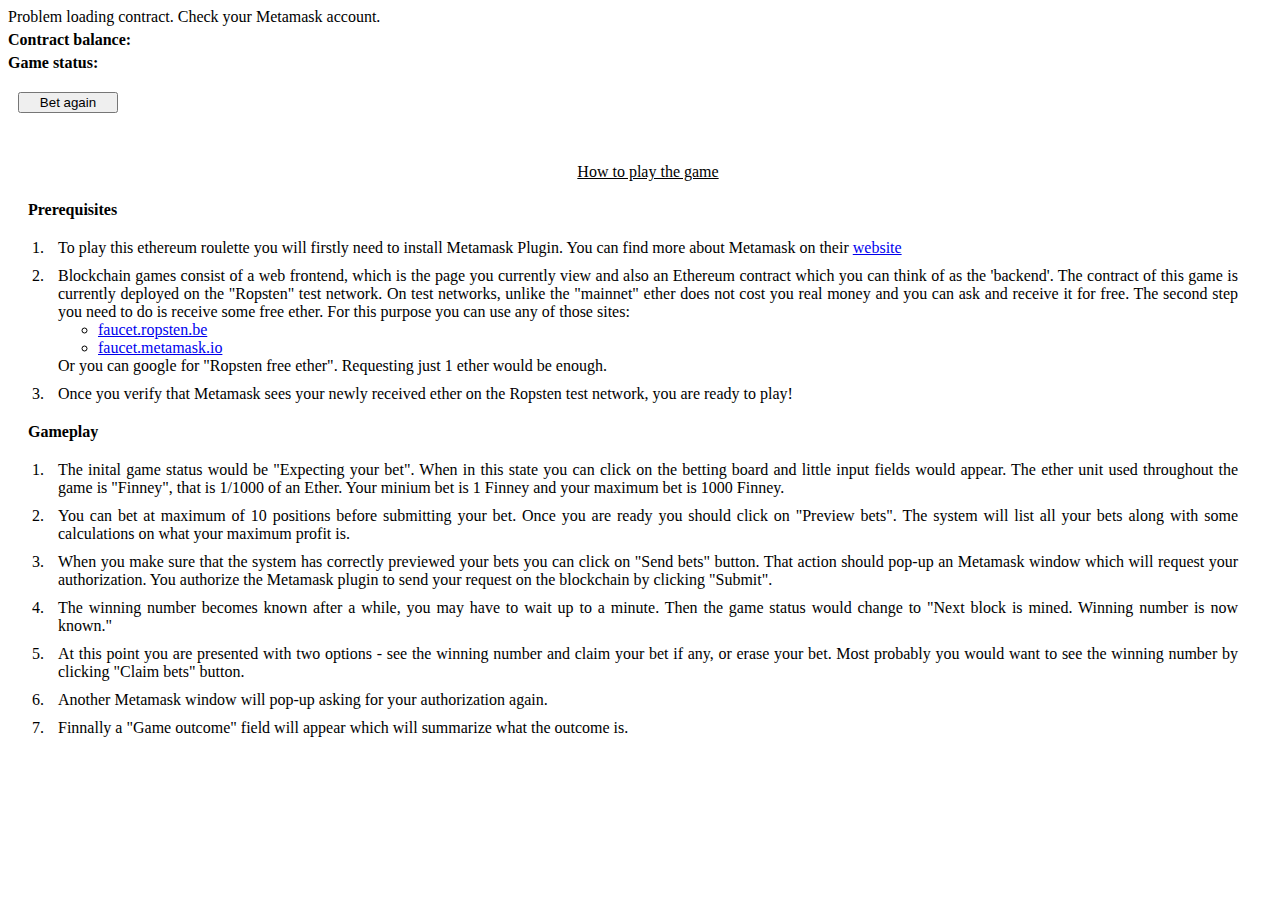
==== index.html @ bb3f68b1 "More help added Some status formatting" ====
<!DOCTYPE html>
<html lang="en">
  <head>
    <meta charset="UTF-8">
    <title>Lottery front-end</title>
    <link rel="stylesheet" type="text/css" href="cssIndex.css" />
    <script language="javascript" type="text/javascript" src="jquery.min.js"></script>
    <script language="javascript" type="text/javascript" src="web3.js"></script>
    <script language="javascript" type="text/javascript" src="main_abi.js"></script>

    <script language="javascript" type="text/javascript" src="js/utils.js"></script>
    <script language="javascript" type="text/javascript" src="js/userControls.js"></script>
    <script language="javascript" type="text/javascript" src="js/commonControls.js"></script>
  <!--    <script language="javascript" type="text/javascript" src="js/ownerControls.js"></script> -->

  </head>

  <body onload="checkMetamaskAndStart()">

    <div id="initialError">
      Problem loading contract. Check your Metamask account.
    </div>

    <div id="offerBetting">
      <div class="rouletteWholeTable" class="rouletteBorder">
        <div class="rouletteContainer">
          <div class="rouletteVertical">
            <div id="num0" class="rouletteNumber rouletteGreen">
              <div class="rouletteNumberInner">
                0
              </div>
            </div>
          </div>
          <div class="rouletteVertical">
            <div id="num3" class="rouletteNumber rouletteRed">
              <div class="rouletteNumberInner">
                3
              </div>
            </div>
            <div id="num2" class="rouletteNumber rouletteBlack">
              <div class="rouletteNumberInner">
                2
              </div>
            </div>
            <div id="num1" class="rouletteNumber rouletteRed">
              <div class="rouletteNumberInner">
                1
              </div>
            </div>
          </div>
          <div class="rouletteVertical">
            <div id="num6" class="rouletteNumber rouletteBlack">
              <div class="rouletteNumberInner">
                6
              </div>
            </div>
            <div id="num5" class="rouletteNumber rouletteRed">
              <div class="rouletteNumberInner">
                5
              </div>
            </div>
            <div id="num4" class="rouletteNumber rouletteBlack">
              <div class="rouletteNumberInner">
                4
              </div>
            </div>
          </div>
          <div class="rouletteVertical">
            <div id="num9" class="rouletteNumber rouletteRed">
              <div class="rouletteNumberInner">
                9
              </div>
            </div>
            <div id="num8" class="rouletteNumber rouletteBlack">
              <div class="rouletteNumberInner">
                8
              </div>
            </div>
            <div id="num7" class="rouletteNumber rouletteRed">
              <div class="rouletteNumberInner">
                7
              </div>
            </div>
          </div>
          <div class="rouletteVertical">
            <div id="num12" class="rouletteNumber rouletteRed">
              <div class="rouletteNumberInner">
                12
              </div>
            </div>
            <div id="num11" class="rouletteNumber rouletteBlack">
              <div class="rouletteNumberInner">
                11
              </div>
            </div>
            <div id="num10" class="rouletteNumber rouletteBlack">
              <div class="rouletteNumberInner">
                10
              </div>
            </div>
          </div>
          <div class="rouletteVertical">
            <div id="num15" class="rouletteNumber rouletteBlack">
              <div class="rouletteNumberInner">
                15
              </div>
            </div>
            <div id="num14" class="rouletteNumber rouletteRed">
              <div class="rouletteNumberInner">
                14
              </div>
            </div>
            <div id="num13" class="rouletteNumber rouletteBlack">
              <div class="rouletteNumberInner">
                13
              </div>
            </div>
          </div>
          <div class="rouletteVertical">
            <div id="num18" class="rouletteNumber rouletteRed">
              <div class="rouletteNumberInner">
                18
              </div>
            </div>
            <div id="num17" class="rouletteNumber rouletteBlack">
              <div class="rouletteNumberInner">
                17
              </div>
            </div>
            <div id="num16" class="rouletteNumber rouletteRed">
              <div class="rouletteNumberInner">
                16
              </div>
            </div>
          </div>
          <div class="rouletteVertical">
            <div id="num21" class="rouletteNumber rouletteRed">
              <div class="rouletteNumberInner">
                21
              </div>
            </div>
            <div id="num20" class="rouletteNumber rouletteBlack">
              <div class="rouletteNumberInner">
                20
              </div>
            </div>
            <div id="num19" class="rouletteNumber rouletteRed">
              <div class="rouletteNumberInner">
                19
              </div>
            </div>
          </div>
          <div class="rouletteVertical">
            <div id="num24" class="rouletteNumber rouletteBlack">
              <div class="rouletteNumberInner">
                24
              </div>
            </div>
            <div id="num23" class="rouletteNumber rouletteRed">
              <div class="rouletteNumberInner">
                23
              </div>
            </div>
            <div id="num22" class="rouletteNumber rouletteBlack">
              <div class="rouletteNumberInner">
                22
              </div>
            </div>
          </div>
          <div class="rouletteVertical">
            <div id="num27" class="rouletteNumber rouletteRed">
              <div class="rouletteNumberInner">
                27
              </div>
            </div>
            <div id="num26" class="rouletteNumber rouletteBlack">
              <div class="rouletteNumberInner">
                26
              </div>
            </div>
            <div id="num25" class="rouletteNumber rouletteRed">
              <div class="rouletteNumberInner">
                25
              </div>
            </div>
          </div>
          <div class="rouletteVertical">
            <div id="num30" class="rouletteNumber rouletteRed">
              <div class="rouletteNumberInner">
                30
              </div>
            </div>
            <div id="num29" class="rouletteNumber rouletteBlack">
              <div class="rouletteNumberInner">
                29
              </div>
            </div>
            <div id="num28" class="rouletteNumber rouletteBlack">
              <div class="rouletteNumberInner">
                28
              </div>
            </div>
          </div>
          <div class="rouletteVertical">
            <div id="num33" class="rouletteNumber rouletteBlack">
              <div class="rouletteNumberInner">
                33
              </div>
            </div>
            <div id="num32" class="rouletteNumber rouletteRed">
              <div class="rouletteNumberInner">
                32
              </div>
            </div>
            <div id="num31" class="rouletteNumber rouletteBlack">
              <div class="rouletteNumberInner">
                31
              </div>
            </div>
          </div>
          <div class="rouletteVertical">
            <div id="num36" class="rouletteNumber rouletteRed">
              <div class="rouletteNumberInner">
                36
              </div>
            </div>
            <div id="num35" class="rouletteNumber rouletteBlack">
              <div class="rouletteNumberInner">
                35
              </div>
            </div>
            <div id="num34" class="rouletteNumber rouletteRed">
              <div class="rouletteNumberInner">
                34
              </div>
            </div>
          </div>
          <div class="rouletteVertical">
            <div id="num39" class="rouletteNumber">
              <div class="rouletteNumberInner">
                3rd
              </div>
            </div>
            <div id="num38" class="rouletteNumber">
              <div class="rouletteNumberInner">
                2nd
              </div>
            </div>
            <div id="num37" class="rouletteNumber">
              <div class="rouletteNumberInner">
                1st
              </div>
            </div>
          </div>
        </div>
        <div class="lowerGroupsContainer">
          <div class="rouletteContainer">
            <div class="rouletteVerticalGroup">
              <div class="rouletteQuadBox">
                <div id="num40" class="rouletteNumber">
                  <div class="rouletteNumberInner">
                    1st 12
                  </div>
                </div>
              </div>
              <div class="rouletteContainer">
                <div class="rouletteDoubleBox">
                  <div id="num43" class="rouletteNumber">
                    <div class="rouletteNumberInner">
                      1 to 18
                    </div>
                  </div>
                </div>
                <div class="rouletteDoubleBox">
                  <div id="num46" class="rouletteNumber">
                    <div class="rouletteNumberInner">
                      Even
                    </div>
                  </div>
                </div>
              </div>
            </div>
            <div class="rouletteVerticalGroup">
              <div class="rouletteQuadBox">
                <div id="num41" class="rouletteNumber">
                  <div class="rouletteNumberInner">
                    2nd 12
                  </div>
                </div>
              </div>
              <div class="rouletteContainer">
                <div class="rouletteDoubleBox rouletteRed">
                  <div id="num47" class="rouletteNumber">
                    <div class="rouletteNumberInner">
                      Red
                    </div>
                  </div>
                </div>
                <div class="rouletteDoubleBox rouletteBlack">
                  <div id="num48" class="rouletteNumber">
                    <div class="rouletteNumberInner">
                      Black
                    </div>
                  </div>
                </div>
              </div>
            </div>
            <div class="rouletteVerticalGroup">
              <div class="rouletteQuadBox">
                <div id="num42" class="rouletteNumber">
                  <div class="rouletteNumberInner">
                    3rd 12
                  </div>
                </div>
              </div>
              <div class="rouletteContainer">
                <div class="rouletteDoubleBox">
                  <div id="num45" class="rouletteNumber">
                    <div class="rouletteNumberInner">
                      Odd
                    </div>
                  </div>
                </div>
                <div class="rouletteDoubleBox">
                  <div id="num44" class="rouletteNumber">
                    <div class="rouletteNumberInner">
                      19 to 36
                    </div>
                  </div>
                </div>
              </div>
            </div>
          </div>
        </div>
      </div>

      <button class="button" onclick="calculateBets()">Preview bets</button>

      <div id="listBets">
      </div>

      <div id="maxProfit">
      </div>

      <button id="sendBetsButton" class="button" onclick="sendBets()">Send bets</button>
    </div>

    <div id="statusBlock">
      <div class="statusLine">
        <div class="statusTitle">
          Contract balance:
        </div>
        <div id="txContractBalance"> </div>
      </div>

      <div class="statusLine">
        <div class="statusTitle">
          Game status:
        </div>
        <div id="txLastAction">
        </div>
      </div>
    </div>

      <div id="claimBetsButtons">
        <button class="button" onclick="claimBet()">Claim bets</button>
        <button class="button" onclick="forgetBet()">Forget bets</button>
      </div>

      <div id="winsKnown">
        <div id="txWins"> </div>
        <div id="txWinsNumber"> </div>
      </div>

      <div id="reloadBettingButton">
        <button class="button" onclick="reloadBetting()">Bet again</button>
      </div>

      <div id="howtoTitle">
        How to play the game
      </div>
      <div class="howtoSubtitle">
        Prerequisites
      </div>
      <ol>
        <li>
          <div class="howtoTextLine">
            To play this ethereum roulette you will firstly need to install Metamask Plugin.
            You can find more about Metamask on their <a href="https://metamask.io/">website</a>
          </div>
        </li>
        <li>
          <div class="howtoTextLine">
            Blockchain games consist of a web frontend, which is the page you currently view and also an
            Ethereum contract which you can think of as the 'backend'. The contract of this game is
            currently deployed on the "Ropsten" test network. On test networks, unlike the "mainnet" ether
            does not cost you real money and you can ask and receive it for free. The second step you need
            to do is receive some free ether. For this purpose you can use any of those sites:
            <ul>
              <li> <a href="http://faucet.ropsten.be:3001"> faucet.ropsten.be </a> </li>
              <li> <a href="https://faucet.metamask.io/"> faucet.metamask.io </a> </li>
            </ul>
            Or you can google for "Ropsten free ether". Requesting just 1 ether would be enough.
          </div>
        </li>
        <li>
          <div class="howtoTextLine">
            Once you verify that Metamask sees your newly received ether on the Ropsten test network, you
            are ready  to play!
          </div>
        </li>
      </ol>
      <div class="howtoSubtitle">
        Gameplay
      </div>
      <ol>
        <li>
          <div class="howtoTextLine">
          The inital game status would be "Expecting your bet". When in this state you can click on the
          betting board and little input fields would appear. The ether unit used throughout the game is
          "Finney", that is 1/1000 of an Ether. Your minium bet is 1 Finney and your maximum bet is
          1000 Finney.
          </div>
        </li>
        <li>
          <div class="howtoTextLine">
          You can bet at maximum of 10 positions before submitting your bet. Once you are ready you should
          click on "Preview bets". The system will list all your bets along with some calculations on what
          your maximum profit is.
          </div>
        </li>
        <li>
          <div class="howtoTextLine">
          When you make sure that the system has correctly previewed your bets you can click on "Send bets"
          button. That action should pop-up an Metamask window which will request your authorization. You
          authorize the Metamask plugin to send your request on the blockchain by clicking "Submit".
          </div>
        </li>
        <li>
          <div class="howtoTextLine">
          The winning number becomes known after a while, you may have to wait up to a minute. Then the game
          status would change to "Next block is mined. Winning number is now known."
          </div>
        </li>
        <li>
          <div class="howtoTextLine">
          At this point you are presented with two options - see the winning number and claim your bet if any,
          or erase your bet. Most probably you would want to see the winning number by clicking "Claim bets"
          button.
          </div>
        </li>
        <li>
          <div class="howtoTextLine">
          Another Metamask window will pop-up asking for your authorization again.
          </div>
        </li>
        <li>
          <div class="howtoTextLine">
          Finnally a "Game outcome" field will appear which will summarize what the outcome is.
          </div>
         </li>
      </ol>

  </body>
</html>
---- cssIndex.css ----
.title {
	font-family: "Lustria",serif;
	font-size: 20px;
	border-top: 1px solid;
	border-bottom: 1px solid;
	width: 40%;
	margin: 10px auto;
	line-height: 32px;
  text-align: center;
  /*background-color: coral;*/
}

html, body {
    width: 100%;
}

.rouletteWholeTable {
	background-color: green;
	color: white;
	border-style: solid;
	border-width: 5px;
	border-color: black;
	margin-bottom: 10px;
}

.rouletteContainer {
	display: flex;
  flex-direction: row;
	flex-wrap: nowrap;
}

.rouletteVertical {
	width:75px;
	max-width:75px;
	height:225px;
	display: flex;
  flex-direction: column;
	flex-wrap: nowrap;
	align-items: center;
	justify-content: center;
}

.lowerGroupsContainer {
	padding-left: 75px;
	padding-right: 75px;
}

.rouletteVerticalGroup {
	width: 300px;
	max-width: 300px;
	height: 150px;
	display: flex;
  flex-direction: column;
	flex-wrap: nowrap;
	border-style: solid;
	border-width: 1px;
	border-color: gray;
}

.rouletteNumber {
   width:75px;
   max-width:75px;
	 height:75px;
	 max-height: 75px;
   display: inline-block;
	 border-style: solid;
	 border-width: 1px;
}

.rouletteDoubleBox {
   width: 150px;
   max-width: 150px;
	 height: 75px;
	 max-height: 75px;
   display: flex;
	 justify-content: center;
	 border-style: solid;
	 border-width: 1px;
}

.rouletteQuadBox {
   width: 300px;
   max-width: 300px;
	 height: 75px;
	 max-height: 75px;
   display: flex;
	 justify-content: center;
	 border-style: solid;
	 border-width: 1px;
}

.rouletteNumberInner {
	padding-top: 3px;
	padding-left: 3px;
}

.rouletteBetInput {
   width:45px;
   max-width:45px;
	 height: 25px;
	 max-height: 25px;
   display: inline-block;
	 text-align: center;
	 margin: 10px 0px 0px 15px;
}

.rouletteRed {
	background-color: red;
}

.rouletteBlack {
	background-color: black;
}

.rouletteGreen {
	background-color: lime;
}

.firstCollumn {
	width: 200px;
	display: inline-block;
}

.button {
	width: 100px;
	margin: auto 10px;
	display: inline-block;
}

#offerBetting {
	display: none;
	margin: 0px 0px 20px 0px
}

#sendBetsButton {
	display: none;
}

#claimBetsButtons {
	display: none;
}

#winsKnown {
	display: none;
}

#reloadBBettingButton {
	display: none;
}

#statusBlock {
	margin: 5px 0px 20px 0px;
}

.statusLine {
	display: flex;
  flex-direction: row;
	flex-wrap: nowrap;
	margin: 5px 0px 5px 0px;
}

.statusTitle {
	text-align: left;
	font-weight: bold;
	margin: 0px 5px 0px 0px;
}

#howtoTitle {
	margin: 50px 0px 20px 0px;
	text-align: center;
	text-decoration: underline;
}

.howtoSubtitle {
	margin: 20px 0px 20px 20px;
	text-align: left;
	font-weight: bold;
}

.howtoTextLine {
	margin: 10px 50px 10px 10px;
	text-align: justify;
	justify-content: center;
}
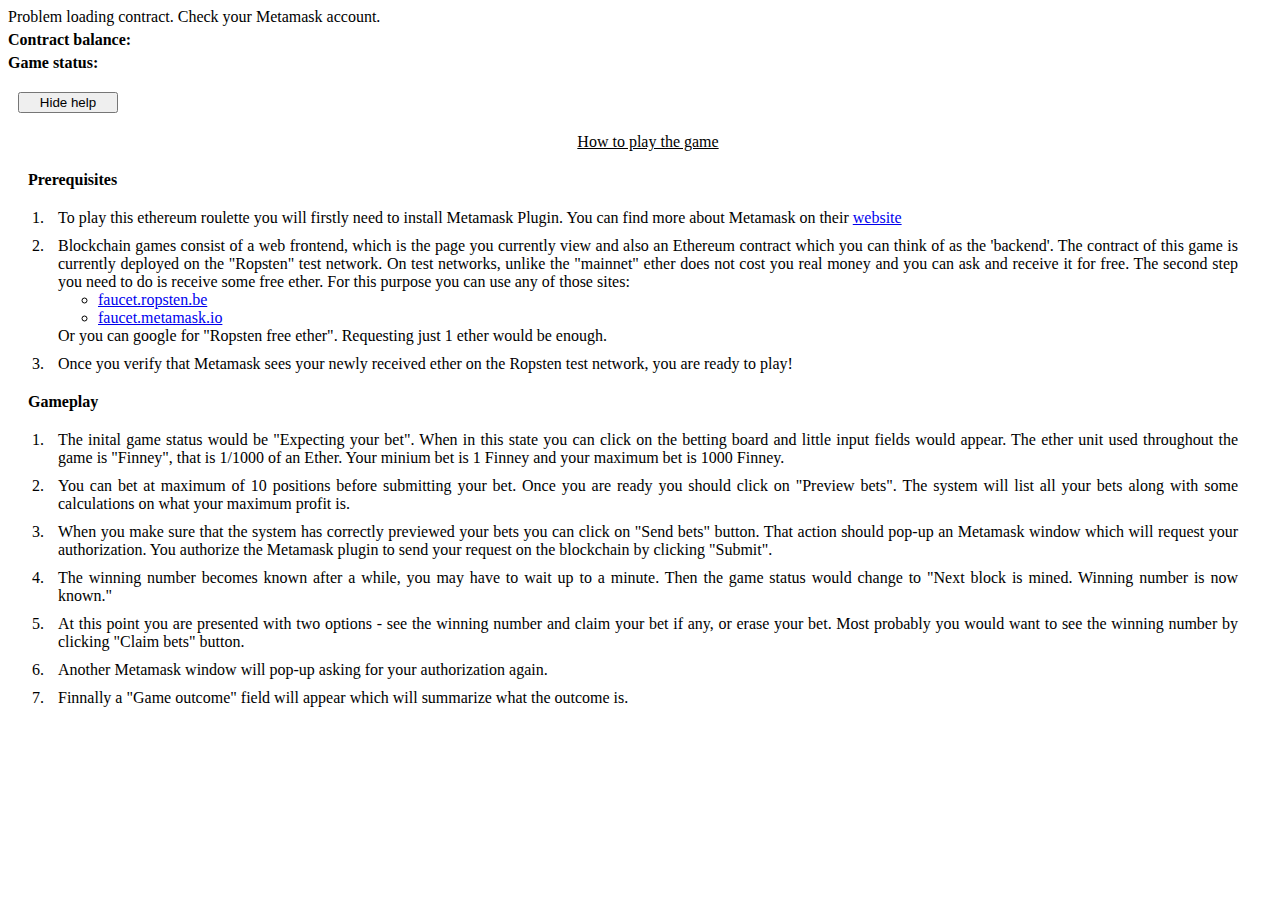
==== commit 2f0e90bd: "Formatting and styling changes" ====
--- a/index.html
+++ b/index.html
@@ -334,7 +334,7 @@
         </div>
       </div>
 
-      <button class="button" onclick="calculateBets()">Preview bets</button>
+      <button id="placeBetsButton" class="button" onclick="calculateBets()">Place bets</button>
 
       <div id="listBets">
       </div>
@@ -376,90 +376,102 @@
         <button class="button" onclick="reloadBetting()">Bet again</button>
       </div>
 
-      <div id="howtoTitle">
-        How to play the game
-      </div>
-      <div class="howtoSubtitle">
-        Prerequisites
-      </div>
-      <ol>
-        <li>
-          <div class="howtoTextLine">
-            To play this ethereum roulette you will firstly need to install Metamask Plugin.
-            You can find more about Metamask on their <a href="https://metamask.io/">website</a>
-          </div>
-        </li>
-        <li>
-          <div class="howtoTextLine">
-            Blockchain games consist of a web frontend, which is the page you currently view and also an
-            Ethereum contract which you can think of as the 'backend'. The contract of this game is
-            currently deployed on the "Ropsten" test network. On test networks, unlike the "mainnet" ether
-            does not cost you real money and you can ask and receive it for free. The second step you need
-            to do is receive some free ether. For this purpose you can use any of those sites:
-            <ul>
-              <li> <a href="http://faucet.ropsten.be:3001"> faucet.ropsten.be </a> </li>
-              <li> <a href="https://faucet.metamask.io/"> faucet.metamask.io </a> </li>
-            </ul>
-            Or you can google for "Ropsten free ether". Requesting just 1 ether would be enough.
-          </div>
-        </li>
-        <li>
-          <div class="howtoTextLine">
-            Once you verify that Metamask sees your newly received ether on the Ropsten test network, you
-            are ready  to play!
-          </div>
-        </li>
-      </ol>
-      <div class="howtoSubtitle">
-        Gameplay
-      </div>
-      <ol>
-        <li>
-          <div class="howtoTextLine">
-          The inital game status would be "Expecting your bet". When in this state you can click on the
-          betting board and little input fields would appear. The ether unit used throughout the game is
-          "Finney", that is 1/1000 of an Ether. Your minium bet is 1 Finney and your maximum bet is
-          1000 Finney.
-          </div>
-        </li>
-        <li>
-          <div class="howtoTextLine">
-          You can bet at maximum of 10 positions before submitting your bet. Once you are ready you should
-          click on "Preview bets". The system will list all your bets along with some calculations on what
-          your maximum profit is.
-          </div>
-        </li>
-        <li>
-          <div class="howtoTextLine">
-          When you make sure that the system has correctly previewed your bets you can click on "Send bets"
-          button. That action should pop-up an Metamask window which will request your authorization. You
-          authorize the Metamask plugin to send your request on the blockchain by clicking "Submit".
-          </div>
-        </li>
-        <li>
-          <div class="howtoTextLine">
-          The winning number becomes known after a while, you may have to wait up to a minute. Then the game
-          status would change to "Next block is mined. Winning number is now known."
-          </div>
-        </li>
-        <li>
-          <div class="howtoTextLine">
-          At this point you are presented with two options - see the winning number and claim your bet if any,
-          or erase your bet. Most probably you would want to see the winning number by clicking "Claim bets"
-          button.
-          </div>
-        </li>
-        <li>
-          <div class="howtoTextLine">
-          Another Metamask window will pop-up asking for your authorization again.
-          </div>
-        </li>
-        <li>
-          <div class="howtoTextLine">
-          Finnally a "Game outcome" field will appear which will summarize what the outcome is.
-          </div>
-         </li>
-      </ol>
+      <div class="helpButtons">
+        <div id="showHelpButton">
+          <button class="button" onclick="showHelp()">Show help</button>
+        </div>
+
+        <div id="hideHelpButton">
+          <button class="button" onclick="hideHelp()">Hide help</button>
+        </div>
+      </div>
+
+      <div id="helpSection">
+        <div id="howtoTitle">
+          How to play the game
+        </div>
+        <div class="howtoSubtitle">
+          Prerequisites
+        </div>
+        <ol>
+          <li>
+            <div class="howtoTextLine">
+              To play this ethereum roulette you will firstly need to install Metamask Plugin.
+              You can find more about Metamask on their <a href="https://metamask.io/">website</a>
+            </div>
+          </li>
+          <li>
+            <div class="howtoTextLine">
+              Blockchain games consist of a web frontend, which is the page you currently view and also an
+              Ethereum contract which you can think of as the 'backend'. The contract of this game is
+              currently deployed on the "Ropsten" test network. On test networks, unlike the "mainnet" ether
+              does not cost you real money and you can ask and receive it for free. The second step you need
+              to do is receive some free ether. For this purpose you can use any of those sites:
+              <ul>
+                <li> <a href="http://faucet.ropsten.be:3001"> faucet.ropsten.be </a> </li>
+                <li> <a href="https://faucet.metamask.io/"> faucet.metamask.io </a> </li>
+              </ul>
+              Or you can google for "Ropsten free ether". Requesting just 1 ether would be enough.
+            </div>
+          </li>
+          <li>
+            <div class="howtoTextLine">
+              Once you verify that Metamask sees your newly received ether on the Ropsten test network, you
+              are ready  to play!
+            </div>
+          </li>
+        </ol>
+        <div class="howtoSubtitle">
+          Gameplay
+        </div>
+        <ol>
+          <li>
+            <div class="howtoTextLine">
+            The inital game status would be "Expecting your bet". When in this state you can click on the
+            betting board and little input fields would appear. The ether unit used throughout the game is
+            "Finney", that is 1/1000 of an Ether. Your minium bet is 1 Finney and your maximum bet is
+            1000 Finney.
+            </div>
+          </li>
+          <li>
+            <div class="howtoTextLine">
+            You can bet at maximum of 10 positions before submitting your bet. Once you are ready you should
+            click on "Preview bets". The system will list all your bets along with some calculations on what
+            your maximum profit is.
+            </div>
+          </li>
+          <li>
+            <div class="howtoTextLine">
+            When you make sure that the system has correctly previewed your bets you can click on "Send bets"
+            button. That action should pop-up an Metamask window which will request your authorization. You
+            authorize the Metamask plugin to send your request on the blockchain by clicking "Submit".
+            </div>
+          </li>
+          <li>
+            <div class="howtoTextLine">
+            The winning number becomes known after a while, you may have to wait up to a minute. Then the game
+            status would change to "Next block is mined. Winning number is now known."
+            </div>
+          </li>
+          <li>
+            <div class="howtoTextLine">
+            At this point you are presented with two options - see the winning number and claim your bet if any,
+            or erase your bet. Most probably you would want to see the winning number by clicking "Claim bets"
+            button.
+            </div>
+          </li>
+          <li>
+            <div class="howtoTextLine">
+            Another Metamask window will pop-up asking for your authorization again.
+            </div>
+          </li>
+          <li>
+            <div class="howtoTextLine">
+            Finnally a "Game outcome" field will appear which will summarize what the outcome is.
+            </div>
+           </li>
+        </ol>
+      </div>
 
   </body>
 </html>
--- a/cssIndex.css
+++ b/cssIndex.css
@@ -144,7 +144,15 @@
 	display: none;
 }
 
-#reloadBBettingButton {
+#reloadBettingButton {
+	display: none;
+}
+
+.helpButtons {
+	margin: 15px 0px 20px 0px;
+}
+
+#showHelpButton {
 	display: none;
 }
 
@@ -165,8 +173,11 @@
 	margin: 0px 5px 0px 0px;
 }
 
+.helpSection {
+	margin: 30px 0px 20px 0px;
+}
+
 #howtoTitle {
-	margin: 50px 0px 20px 0px;
 	text-align: center;
 	text-decoration: underline;
 }
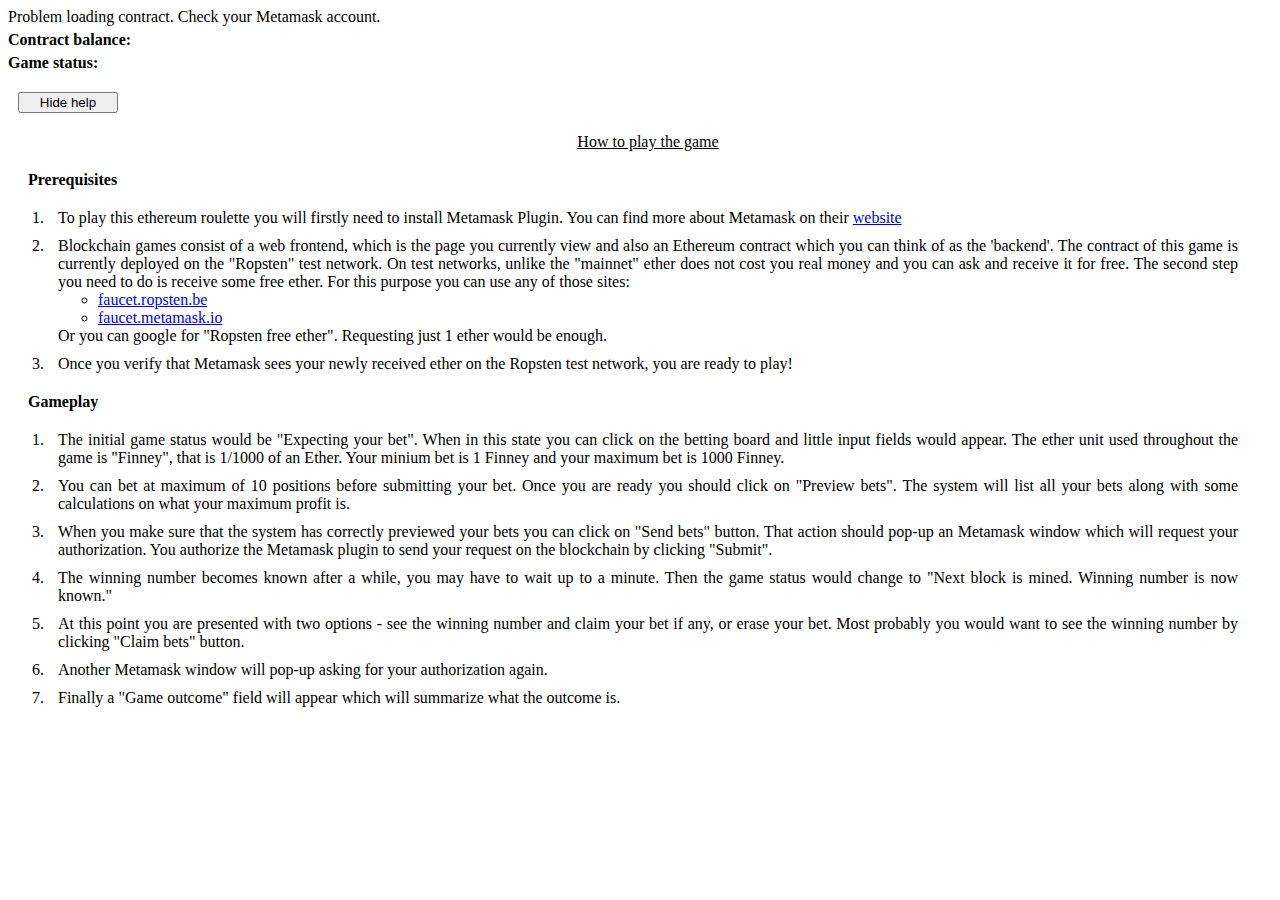
==== commit 6c442b81: "Typos fixed" ====
--- a/index.html
+++ b/index.html
@@ -427,7 +427,7 @@
         <ol>
           <li>
             <div class="howtoTextLine">
-            The inital game status would be "Expecting your bet". When in this state you can click on the
+            The initial game status would be "Expecting your bet". When in this state you can click on the
             betting board and little input fields would appear. The ether unit used throughout the game is
             "Finney", that is 1/1000 of an Ether. Your minium bet is 1 Finney and your maximum bet is
             1000 Finney.
@@ -467,7 +467,7 @@
           </li>
           <li>
             <div class="howtoTextLine">
-            Finnally a "Game outcome" field will appear which will summarize what the outcome is.
+            Finally a "Game outcome" field will appear which will summarize what the outcome is.
             </div>
            </li>
         </ol>
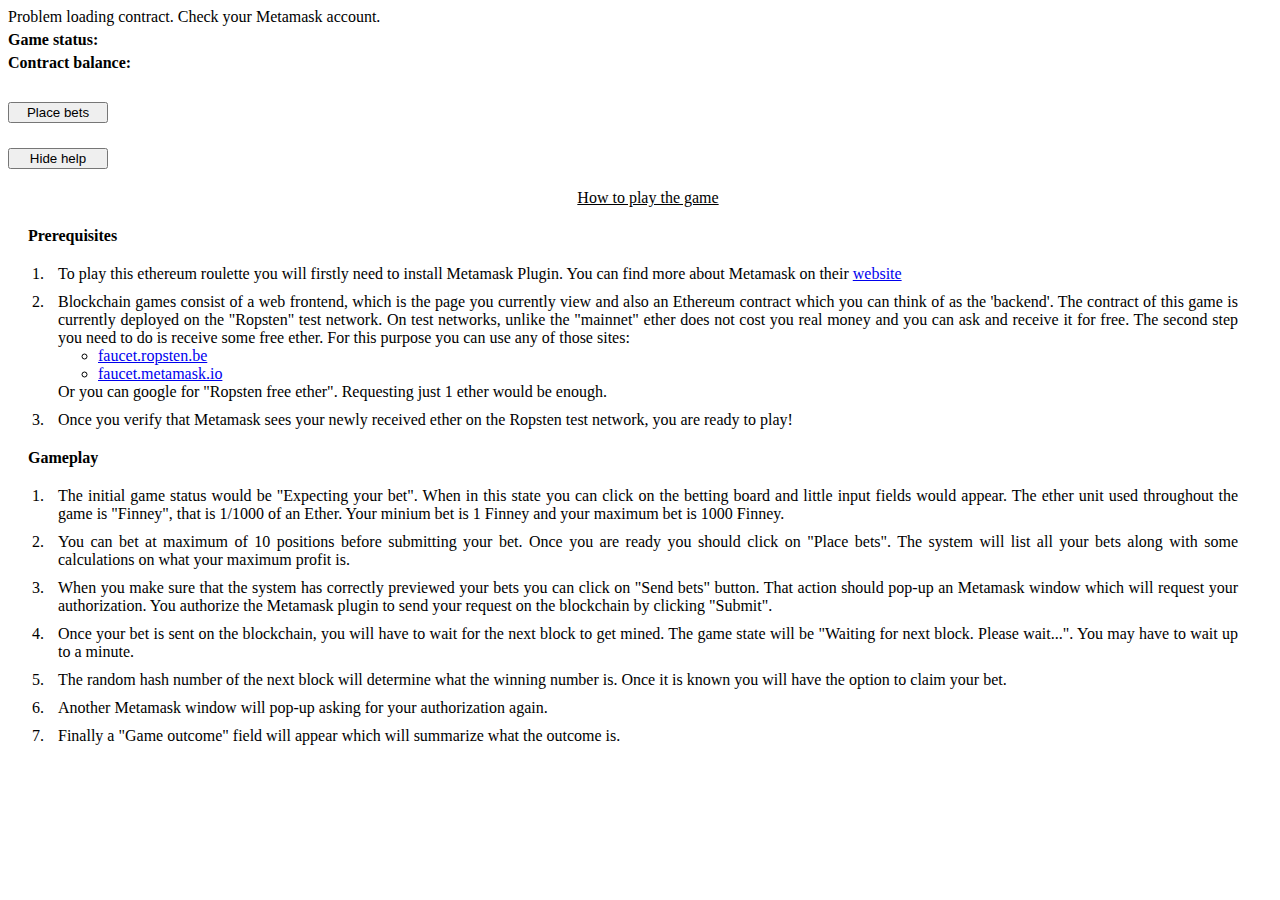
==== commit 9cf3844a: "Various style changes" ====
--- a/index.html
+++ b/index.html
@@ -333,38 +333,36 @@
           </div>
         </div>
       </div>
-
-      <button id="placeBetsButton" class="button" onclick="calculateBets()">Place bets</button>
-
-      <div id="listBets">
-      </div>
-
-      <div id="maxProfit">
-      </div>
-
-      <button id="sendBetsButton" class="button" onclick="sendBets()">Send bets</button>
     </div>
 
     <div id="statusBlock">
       <div class="statusLine">
         <div class="statusTitle">
-          Contract balance:
-        </div>
-        <div id="txContractBalance"> </div>
-      </div>
-
+          Game status:
+        </div>
+        <div id="txLastAction">
+        </div>
+      </div>
       <div class="statusLine">
         <div class="statusTitle">
-          Game status:
-        </div>
-        <div id="txLastAction">
-        </div>
+          Contract balance:
+        </div>
+        <div id="txContractBalance"> </div>
       </div>
     </div>
+
+    <button id="placeBetsButton" class="button" onclick="calculateBets()">Place bets</button>
+
+    <div id="listBets">
+    </div>
+
+    <div id="maxProfit">
+    </div>
+
+    <button id="sendBetsButton" class="button" onclick="sendBets()">Send bets</button>
 
       <div id="claimBetsButtons">
         <button class="button" onclick="claimBet()">Claim bets</button>
-        <button class="button" onclick="forgetBet()">Forget bets</button>
       </div>
 
       <div id="winsKnown">
@@ -436,7 +434,7 @@
           <li>
             <div class="howtoTextLine">
             You can bet at maximum of 10 positions before submitting your bet. Once you are ready you should
-            click on "Preview bets". The system will list all your bets along with some calculations on what
+            click on "Place bets". The system will list all your bets along with some calculations on what
             your maximum profit is.
             </div>
           </li>
@@ -449,15 +447,14 @@
           </li>
           <li>
             <div class="howtoTextLine">
-            The winning number becomes known after a while, you may have to wait up to a minute. Then the game
-            status would change to "Next block is mined. Winning number is now known."
-            </div>
-          </li>
-          <li>
-            <div class="howtoTextLine">
-            At this point you are presented with two options - see the winning number and claim your bet if any,
-            or erase your bet. Most probably you would want to see the winning number by clicking "Claim bets"
-            button.
+            Once your bet is sent on the blockchain, you will have to wait for the next block to get mined.
+            The game state will be "Waiting for next block. Please wait...". You may have to wait up to a minute.
+            </div>
+          </li>
+          <li>
+            <div class="howtoTextLine">
+            The random hash number of the next block will determine what the winning number is. Once it is known
+            you will have the option to claim your bet.
             </div>
           </li>
           <li>
--- a/cssIndex.css
+++ b/cssIndex.css
@@ -125,11 +125,16 @@
 	width: 100px;
 	margin: auto 10px;
 	display: inline-block;
+	margin: 10px 0px 0px 0px;
+}
+
+#listBets {
+	margin: 10px 0px 0px 0px;
 }
 
 #offerBetting {
 	display: none;
-	margin: 0px 0px 20px 0px
+	margin: 0px 0px 20px 0px;
 }
 
 #sendBetsButton {
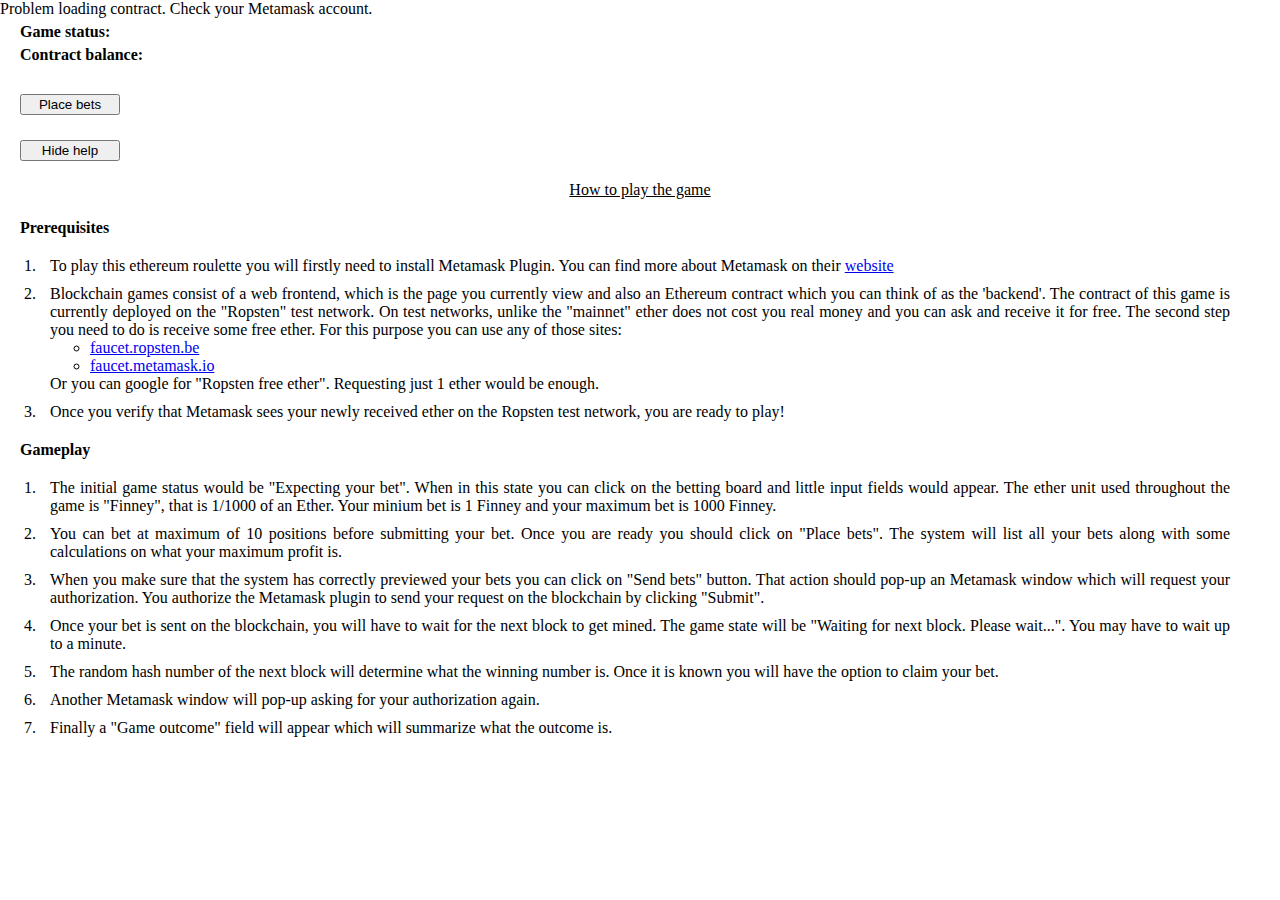
==== commit ea19d0b1: "Improved formatting" ====
--- a/index.html
+++ b/index.html
@@ -335,35 +335,37 @@
       </div>
     </div>
 
-    <div id="statusBlock">
-      <div class="statusLine">
-        <div class="statusTitle">
-          Game status:
-        </div>
-        <div id="txLastAction">
-        </div>
-      </div>
-      <div class="statusLine">
-        <div class="statusTitle">
-          Contract balance:
-        </div>
-        <div id="txContractBalance"> </div>
-      </div>
-    </div>
-
-    <button id="placeBetsButton" class="button" onclick="calculateBets()">Place bets</button>
-
-    <div id="listBets">
-    </div>
-
-    <div id="maxProfit">
-    </div>
-
-    <button id="sendBetsButton" class="button" onclick="sendBets()">Send bets</button>
+    <div class="containerBlock">
+      <div id="statusBlock">
+        <div class="statusLine">
+          <div class="statusTitle">
+            Game status:
+          </div>
+          <div id="txLastAction">
+          </div>
+        </div>
+        <div class="statusLine">
+          <div class="statusTitle">
+            Contract balance:
+          </div>
+          <div id="txContractBalance"> </div>
+        </div>
+      </div>
+
+      <button id="placeBetsButton" class="button" onclick="calculateBets()">Place bets</button>
+
+      <div id="listBets">
+      </div>
+
+      <div id="maxProfit">
+      </div>
+
+
+      <button id="sendBetsButton" class="button" onclick="sendBets()">Send bets </button>
 
       <div id="claimBetsButtons">
-        <button class="button" onclick="claimBet()">Claim bets</button>
-      </div>
+          <button class="button" onclick="claimBet()">Claim bets</button>
+        </div>
 
       <div id="winsKnown">
         <div id="txWins"> </div>
@@ -383,8 +385,9 @@
           <button class="button" onclick="hideHelp()">Hide help</button>
         </div>
       </div>
-
-      <div id="helpSection">
+    </div>
+
+    <div id="helpSection">
         <div id="howtoTitle">
           How to play the game
         </div>
--- a/cssIndex.css
+++ b/cssIndex.css
@@ -12,6 +12,7 @@
 
 html, body {
     width: 100%;
+		margin: 0;
 }
 
 .rouletteWholeTable {
@@ -29,6 +30,10 @@
 	flex-wrap: nowrap;
 }
 
+.containerBlock {
+	margin-left: 20px;
+}
+
 .rouletteVertical {
 	width:75px;
 	max-width:75px;
@@ -41,20 +46,15 @@
 }
 
 .lowerGroupsContainer {
-	padding-left: 75px;
-	padding-right: 75px;
+	padding-left: 74px;
 }
 
 .rouletteVerticalGroup {
 	width: 300px;
 	max-width: 300px;
-	height: 150px;
 	display: flex;
   flex-direction: column;
 	flex-wrap: nowrap;
-	border-style: solid;
-	border-width: 1px;
-	border-color: gray;
 }
 
 .rouletteNumber {
@@ -79,10 +79,6 @@
 }
 
 .rouletteQuadBox {
-   width: 300px;
-   max-width: 300px;
-	 height: 75px;
-	 max-height: 75px;
    display: flex;
 	 justify-content: center;
 	 border-style: solid;
@@ -99,9 +95,8 @@
    max-width:45px;
 	 height: 25px;
 	 max-height: 25px;
-   display: inline-block;
-	 text-align: center;
-	 margin: 10px 0px 0px 15px;
+   display: block;
+	 margin: 10px auto;
 }
 
 .rouletteRed {
@@ -134,7 +129,7 @@
 
 #offerBetting {
 	display: none;
-	margin: 0px 0px 20px 0px;
+	margin: 20px;
 }
 
 #sendBetsButton {
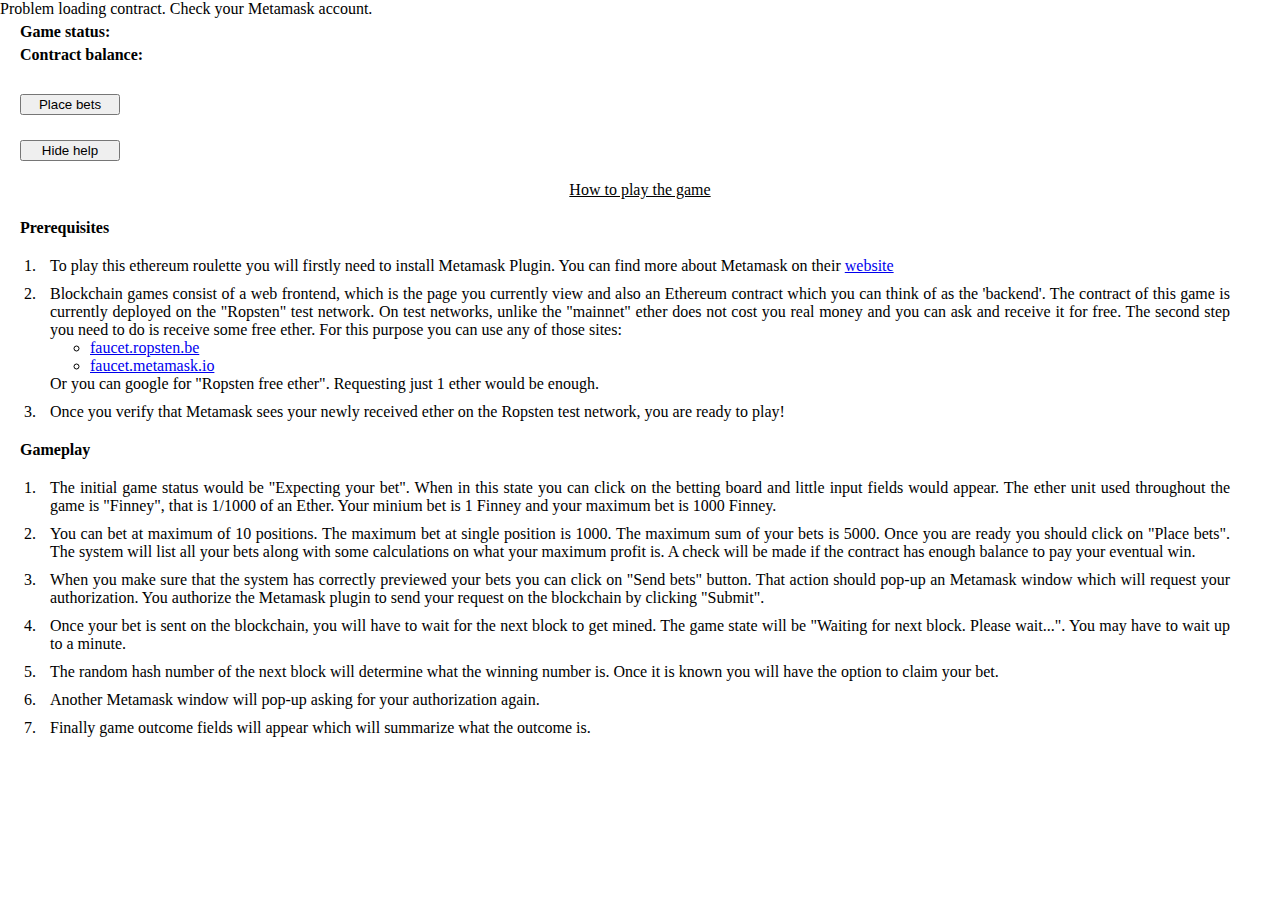
==== commit d8a47045: "* Readme updated * Logic to check for both maximum bet at position - 1000 or maximum sum of bets - 5" ====
--- a/index.html
+++ b/index.html
@@ -2,7 +2,7 @@
 <html lang="en">
   <head>
     <meta charset="UTF-8">
-    <title>Lottery front-end</title>
+    <title>Blockchain Roulette</title>
     <link rel="stylesheet" type="text/css" href="cssIndex.css" />
     <script language="javascript" type="text/javascript" src="jquery.min.js"></script>
     <script language="javascript" type="text/javascript" src="web3.js"></script>
@@ -265,14 +265,14 @@
               </div>
               <div class="rouletteContainer">
                 <div class="rouletteDoubleBox">
-                  <div id="num43" class="rouletteNumber">
+                  <div id="num43" class="rouletteNumber bigger">
                     <div class="rouletteNumberInner">
                       1 to 18
                     </div>
                   </div>
                 </div>
                 <div class="rouletteDoubleBox">
-                  <div id="num46" class="rouletteNumber">
+                  <div id="num46" class="rouletteNumber bigger">
                     <div class="rouletteNumberInner">
                       Even
                     </div>
@@ -290,14 +290,14 @@
               </div>
               <div class="rouletteContainer">
                 <div class="rouletteDoubleBox rouletteRed">
-                  <div id="num47" class="rouletteNumber">
+                  <div id="num47" class="rouletteNumber bigger">
                     <div class="rouletteNumberInner">
                       Red
                     </div>
                   </div>
                 </div>
                 <div class="rouletteDoubleBox rouletteBlack">
-                  <div id="num48" class="rouletteNumber">
+                  <div id="num48" class="rouletteNumber bigger">
                     <div class="rouletteNumberInner">
                       Black
                     </div>
@@ -315,14 +315,14 @@
               </div>
               <div class="rouletteContainer">
                 <div class="rouletteDoubleBox">
-                  <div id="num45" class="rouletteNumber">
+                  <div id="num45" class="rouletteNumber bigger">
                     <div class="rouletteNumberInner">
                       Odd
                     </div>
                   </div>
                 </div>
                 <div class="rouletteDoubleBox">
-                  <div id="num44" class="rouletteNumber">
+                  <div id="num44" class="rouletteNumber bigger">
                     <div class="rouletteNumberInner">
                       19 to 36
                     </div>
@@ -436,9 +436,11 @@
           </li>
           <li>
             <div class="howtoTextLine">
-            You can bet at maximum of 10 positions before submitting your bet. Once you are ready you should
-            click on "Place bets". The system will list all your bets along with some calculations on what
-            your maximum profit is.
+            You can bet at maximum of 10 positions. The maximum bet at single position is 1000. The
+            maximum sum of your bets is 5000. Once you are ready you should click on "Place bets".
+            The system will list all your bets along with some calculations on what
+            your maximum profit is. A check will be made if the contract has enough balance
+            to pay your eventual win.
             </div>
           </li>
           <li>
@@ -467,7 +469,7 @@
           </li>
           <li>
             <div class="howtoTextLine">
-            Finally a "Game outcome" field will appear which will summarize what the outcome is.
+            Finally game outcome fields will appear which will summarize what the outcome is.
             </div>
            </li>
         </ol>
--- a/cssIndex.css
+++ b/cssIndex.css
@@ -59,19 +59,21 @@
 
 .rouletteNumber {
    width:75px;
-   max-width:75px;
 	 height:75px;
-	 max-height: 75px;
    display: inline-block;
 	 border-style: solid;
 	 border-width: 1px;
 }
 
+.rouletteNumber.bigger {
+   width:100%;
+   display: inline-block;
+	 border: none;
+}
+
 .rouletteDoubleBox {
    width: 150px;
    max-width: 150px;
-	 height: 75px;
-	 max-height: 75px;
    display: flex;
 	 justify-content: center;
 	 border-style: solid;
@@ -97,6 +99,7 @@
 	 max-height: 25px;
    display: block;
 	 margin: 10px auto;
+	 text-align: center;
 }
 
 .rouletteRed {
